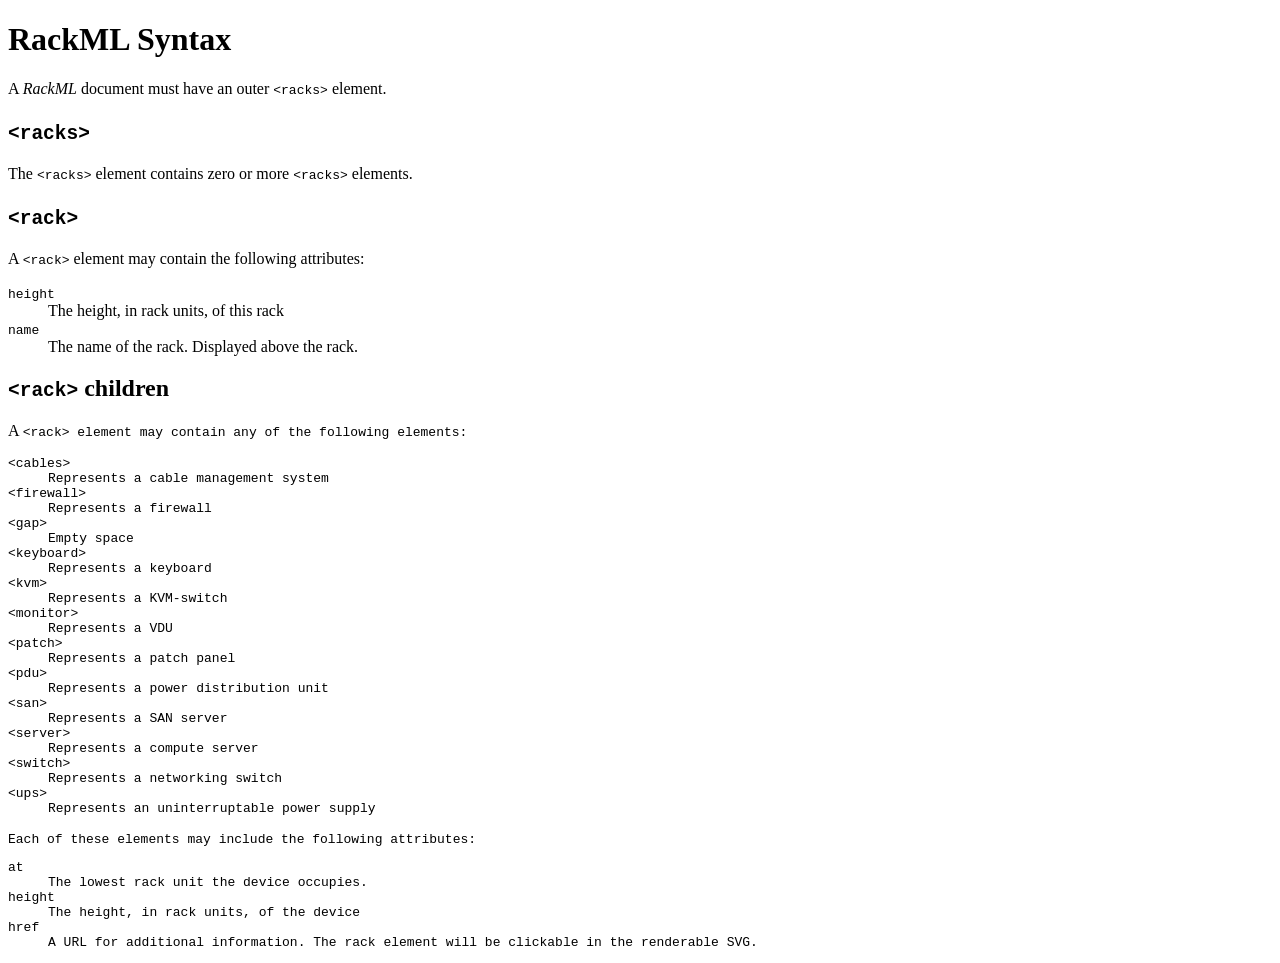
==== syntax.html @ e91a3b8a "Initial commit" ====
<!doctype html>
<html lang="en">
  <head>
    <meta charset="UTF-8">
    <title>RackML Syntax</title>
  </head>
  <body>
    <h1>RackML Syntax</h1>

    <p>A <em>RackML</em> document must have an outer <tt>&lt;racks&gt;</tt> element.</p>

    <h2><tt>&lt;racks&gt;</tt></h2>

    <p>The <tt>&lt;racks&gt;</tt> element contains zero or more <tt>&lt;racks&gt;</tt> elements.</p>

    <h2><tt>&lt;rack&gt;</tt></h2>

    <p>A <tt>&lt;rack&gt;</tt> element may contain the following attributes:</p>

    <dl>
      <dt><tt>height</tt></dt>
      <dd>The height, in rack units, of this rack</dd>

      <dt><tt>name</tt></dt>
      <dd>The name of the rack. Displayed above the rack.</dd>
    </dl>

    <h2><tt>&lt;rack&gt;</tt> children</h2>

    <p>A <tt>&lt;rack&gt; element may contain any of the following elements:</p>

    <dl>
      <dt>&lt;cables&gt;</dt>
      <dd>Represents a cable management system</dd>

      <dt>&lt;firewall&gt;</dt>
      <dd>Represents a firewall</dd>

      <dt>&lt;gap&gt;</dt>
      <dd>Empty space</dd>

      <dt>&lt;keyboard&gt;</dt>
      <dd>Represents a keyboard</dd>

      <dt>&lt;kvm&gt;</dt>
      <dd>Represents a KVM-switch</dd>

      <dt>&lt;monitor&gt;</dt>
      <dd>Represents a VDU</dd>

      <dt>&lt;patch&gt;</dt>
      <dd>Represents a patch panel</dd>

      <dt>&lt;pdu&gt;</dt>
      <dd>Represents a power distribution unit</dd>

      <dt>&lt;san&gt;</dt>
      <dd>Represents a SAN server</dd>

      <dt>&lt;server&gt;</dt>
      <dd>Represents a compute server</dd>

      <dt>&lt;switch&gt;</dt>
      <dd>Represents a networking switch</dd>

      <dt>&lt;ups&gt;</dt>
      <dd>Represents an uninterruptable power supply</dd>
    </dl>

    Each of these elements may include the following attributes:

    <dl>
      <dt><tt>at</tt></dt>
      <dd>The lowest rack unit the device occupies.</dd>

      <dt><tt>height</tt></dt>
      <dd>The height, in rack units, of the device</dd>

      <dt><tt>href</tt></dt>
      <dd>A URL for additional information. The rack element will be clickable in the renderable SVG.</dd>
    </dl>
  </body>
</html>
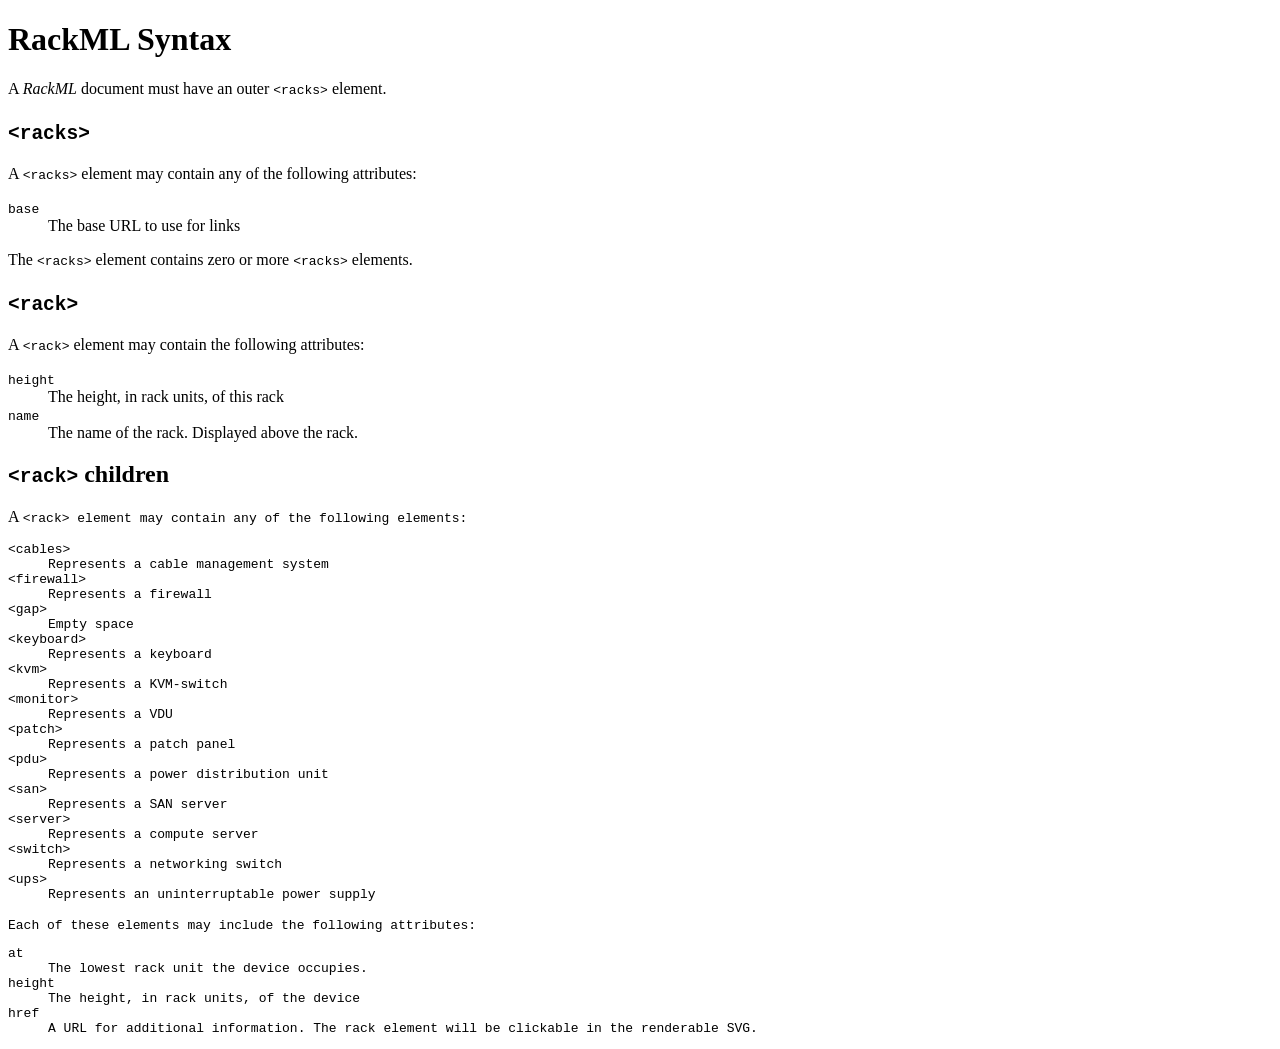
==== commit 1bd04dac: "Add base attribute to racks * makes it easier to specify urls relative to a common base url    For e" ====
--- a/syntax.html
+++ b/syntax.html
@@ -10,6 +10,13 @@
     <p>A <em>RackML</em> document must have an outer <tt>&lt;racks&gt;</tt> element.</p>
 
     <h2><tt>&lt;racks&gt;</tt></h2>
+
+    <p>A <tt>&lt;racks&gt;</tt> element may contain any of the following attributes:</p>
+
+    <dl>
+      <dt><tt>base</tt></dt>
+      <dd>The base URL to use for links</dd>
+    </dl>
 
     <p>The <tt>&lt;racks&gt;</tt> element contains zero or more <tt>&lt;racks&gt;</tt> elements.</p>
 
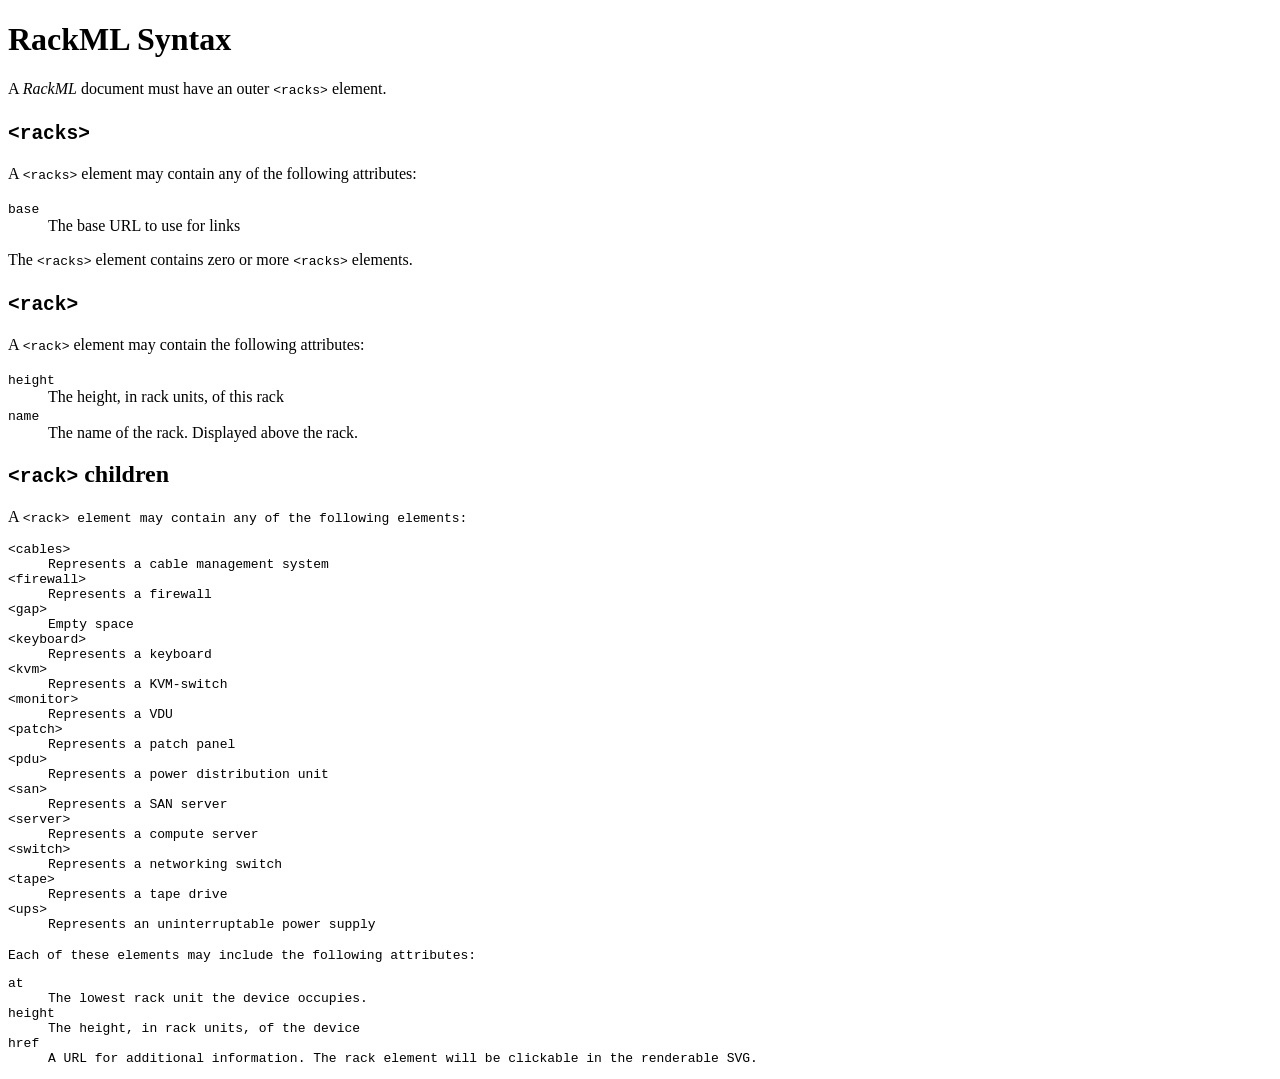
==== commit f1add3b1: "Add <tape> element to represent tape drives" ====
--- a/syntax.html
+++ b/syntax.html
@@ -70,6 +70,9 @@
       <dt>&lt;switch&gt;</dt>
       <dd>Represents a networking switch</dd>
 
+      <dt>&lt;tape&gt;</dt>
+      <dd>Represents a tape drive</dd>
+
       <dt>&lt;ups&gt;</dt>
       <dd>Represents an uninterruptable power supply</dd>
     </dl>
